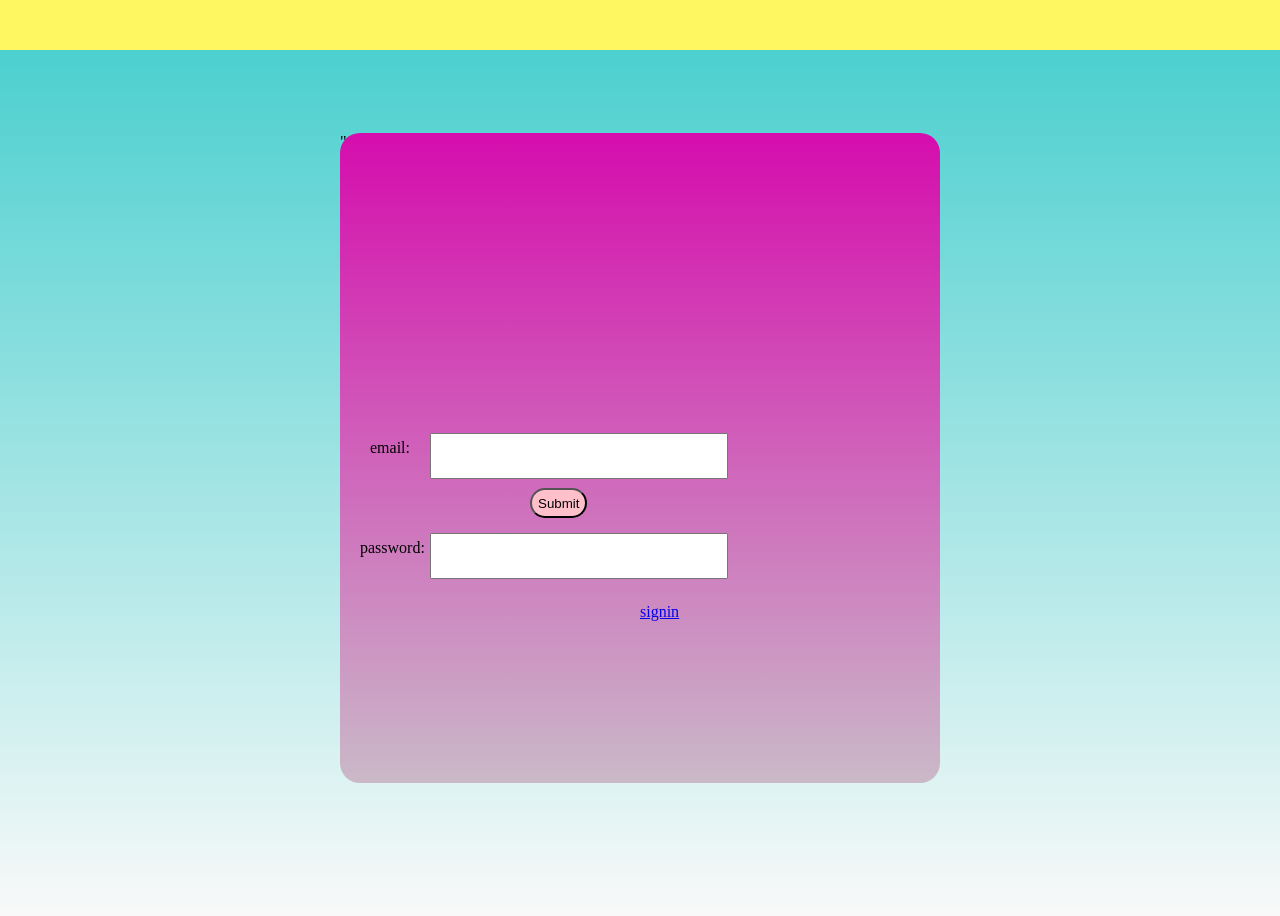
==== frontend/signup/index.html @ 1fccf981 "push" ====
<!DOCTYPE html>
<html>
    <head>
        <title>kon</title>
<link rel="stylesheet" href="/frontend/signup/style.css">

    </head>
    <body>
        
<div id="header">
    <p id="textheader"></p>
</div>



        <div id="square">

            <a id="signin" href="/frontend/login/signin.html">signin</a>

            <p id="email">email:</p>
            <p id="password">password:</p>
            <p id="verification">code:</p>"
       
            <button id="button">Submit</button>

            <button id="verify">Verify</button>





    <input type="email" id="inputemail">

  
    <input type="password" id="inputpassword">


    <input type="text" id="inputverification"></p>

    <p id="chicken"></p>



        </div>
      




        <script src="/frontend/signup/script.js"></script>
    </body>
</html>
---- frontend/signup/style.css ----
body {
   background: linear-gradient(to bottom, rgb(66, 205, 205), rgb(249, 249, 249));
   display: flex;
   justify-content: center;
   align-items: center;
   height: 100vh;

}

#signin {
    position: absolute;
    left: 300px;
    top: 470px;
}

#button {
    position: absolute;
    top: 355px;
    left: 190px;
    height: 30px;
    border-radius: 20px;
    background-color: pink;
}

#verify {
    position: absolute;
    top: 555px;
    left: 190px;
    height: 30px;
    border-radius: 20px;
    background-color: pink;
}

#verification {
    left: 32px;
    top: 490px;
    position: absolute;

}


#email {
    left: 30px;
    top: 290px;
    position: absolute;
}

#password {
    left: 20px;
    top: 390px;
    position: absolute;
}

#headertext {
    position: absolute;
    font-size: 30px;
    color: white;
    z-index: 5;
}

#header {
    position: absolute;
    background-color: rgb(255, 247, 97);
    width: 5000px;
    height: 50px;
    top: 0px;
}

#chicken {
    position: absolute;
    font-size: 100px;
    
}

#square {
   position: relative;
   height: 650px;
   width: 600px;
   background: linear-gradient(to bottom, rgb(213, 13, 173), rgb(202, 185, 200));
   border-radius: 20px;
}

#inputverification {
    position: absolute;
    top: 500px;
    left: 90px;
    height: 40px;
    width: 290px;
     font-size: 20px;
}

#inputemail {
    position: absolute;
    top: 300px;
    left: 90px;
    height: 40px;
    width: 290px;
    font-size: 20px;

}

#inputpassword {
    position: absolute;
    top: 400px;
    left: 90px;
    height: 40px;
    width: 290px;
     font-size: 20px;
}
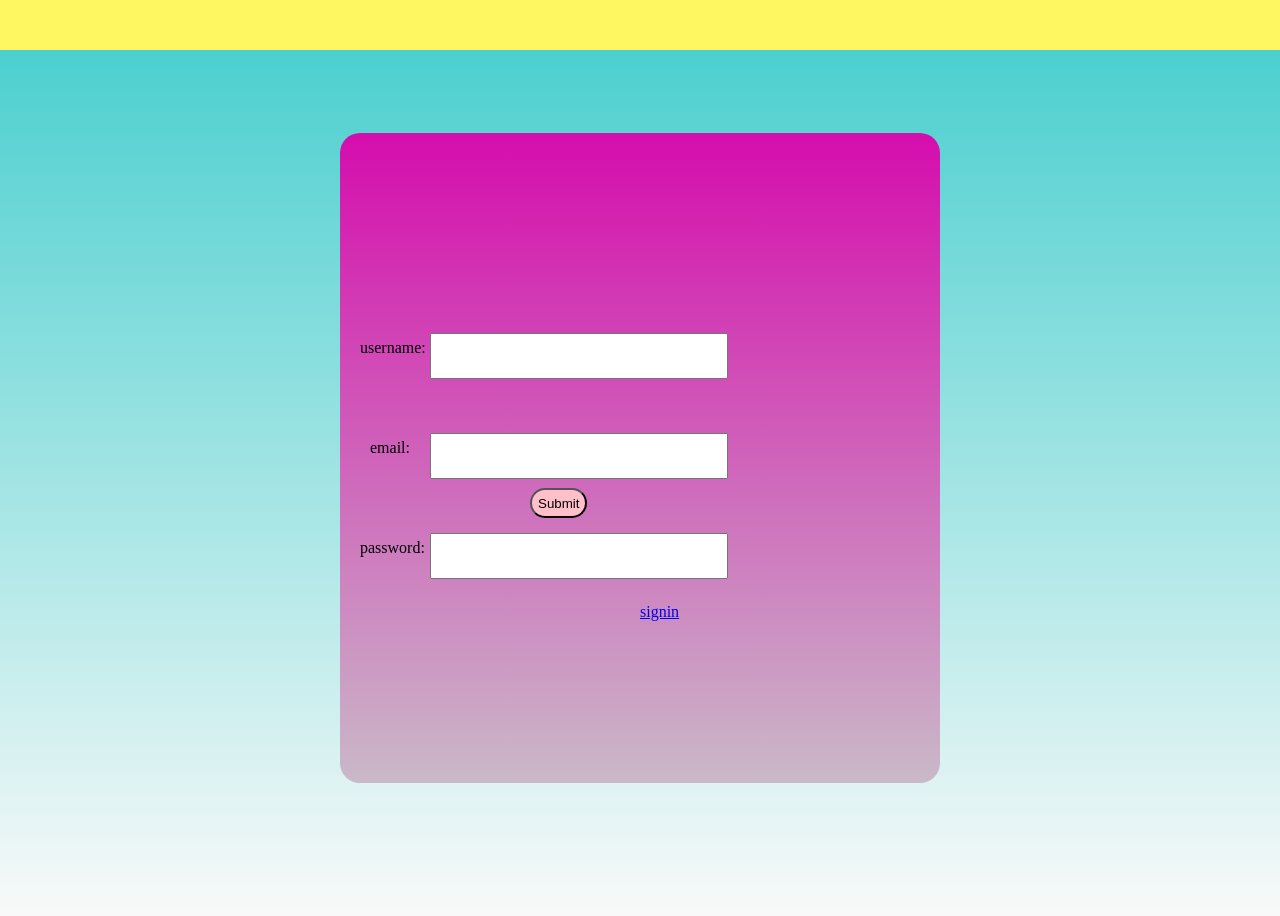
==== commit 70504634: "update" ====
--- a/frontend/signup/index.html
+++ b/frontend/signup/index.html
@@ -19,7 +19,8 @@
 
             <p id="email">email:</p>
             <p id="password">password:</p>
-            <p id="verification">code:</p>"
+            <p id="verification">code:</p>
+            <p id="username">username:</p>
        
             <button id="button">Submit</button>
 
@@ -27,7 +28,7 @@
 
 
 
-
+    <input type="text" id="inputusername">
 
     <input type="email" id="inputemail">
 
--- a/frontend/signup/style.css
+++ b/frontend/signup/style.css
@@ -51,6 +51,12 @@
     position: absolute;
 }
 
+#username {
+    left: 20px;
+    top: 190px;
+    position: absolute;
+}
+
 #headertext {
     position: absolute;
     font-size: 30px;
@@ -68,7 +74,7 @@
 
 #chicken {
     position: absolute;
-    font-size: 100px;
+    font-size: 50px;
     
 }
 
@@ -78,6 +84,15 @@
    width: 600px;
    background: linear-gradient(to bottom, rgb(213, 13, 173), rgb(202, 185, 200));
    border-radius: 20px;
+}
+
+#inputusername {
+    position: absolute;
+    top: 200px;
+    left: 90px;
+    height: 40px;
+    width: 290px;
+    font-size: 20px;
 }
 
 #inputverification {
